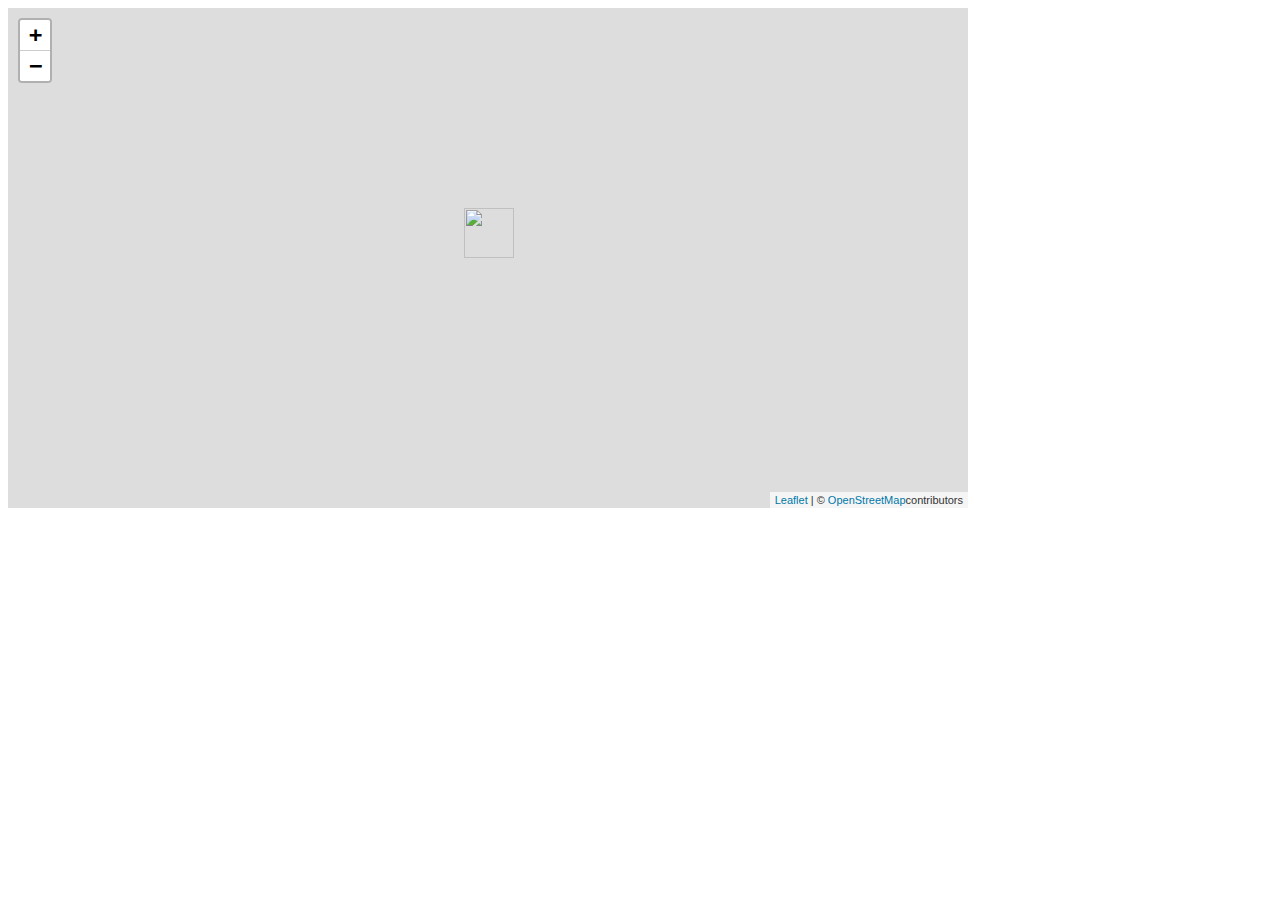
==== final.html @ 3013ae07 "adding" ====
<!DOCTYPE html>
<html>
<head>

    <meta charset=utf-8 />
    <title>A Leaflet map!</title>
    <meta name='viewport' content='initial-scale=1,maximum-scale=1,user-scalable=no' />


    <!-- include scripts and css here -->
    <link rel="stylesheet" href="leaflet.css" />
    <script src="leaflet.js"></script>

</head>
<body>


    <!-- STYLES -->
    <style>
        #map {
            width: 960px;
            height:500px;
        }
    </style>

    <!-- HTML here -->
    <div id="map"></div>



    <!-- JavaScript here -->
     <script>

        var map = L.map('map');

        L.tileLayer('http://{s}.tile.osm.org/{z}/{x}/{y}.png', {
         attribution: '&copy; <a href="http://osm.org/copyright">OpenStreetMap</a>contributors'
         }).addTo(map);

        map.setView([25.7617, -80.1918], 6);

        var myIcon = L.icon({
         iconUrl: 'https://cldup.com/jsXu-OReqo-3000x3000.png',
         iconSize: [50,50],
         iconAnchor: [24,50],
         popupAnchor: [1,-50]
        });

        var myMarker = L.marker([25.7617, -80.1918], {
            icon: myIcon
        }).addTo(map);

        myMarker.bindPopup("Hi. I'm a popup. <br> Customize me.");

    </script>





</body>
<html>
---- leaflet.css ----
/* required styles */

.leaflet-pane,
.leaflet-tile,
.leaflet-marker-icon,
.leaflet-marker-shadow,
.leaflet-tile-container,
.leaflet-pane > svg,
.leaflet-pane > canvas,
.leaflet-zoom-box,
.leaflet-image-layer,
.leaflet-layer {
	position: absolute;
	left: 0;
	top: 0;
	}
.leaflet-container {
	overflow: hidden;
	}
.leaflet-tile,
.leaflet-marker-icon,
.leaflet-marker-shadow {
	-webkit-user-select: none;
	   -moz-user-select: none;
	        user-select: none;
	  -webkit-user-drag: none;
	}
/* Safari renders non-retina tile on retina better with this, but Chrome is worse */
.leaflet-safari .leaflet-tile {
	image-rendering: -webkit-optimize-contrast;
	}
/* hack that prevents hw layers "stretching" when loading new tiles */
.leaflet-safari .leaflet-tile-container {
	width: 1600px;
	height: 1600px;
	-webkit-transform-origin: 0 0;
	}
.leaflet-marker-icon,
.leaflet-marker-shadow {
	display: block;
	}
/* .leaflet-container svg: reset svg max-width decleration shipped in Joomla! (joomla.org) 3.x */
/* .leaflet-container img: map is broken in FF if you have max-width: 100% on tiles */
.leaflet-container .leaflet-overlay-pane svg,
.leaflet-container .leaflet-marker-pane img,
.leaflet-container .leaflet-shadow-pane img,
.leaflet-container .leaflet-tile-pane img,
.leaflet-container img.leaflet-image-layer {
	max-width: none !important;
	max-height: none !important;
	}

.leaflet-container.leaflet-touch-zoom {
	-ms-touch-action: pan-x pan-y;
	touch-action: pan-x pan-y;
	}
.leaflet-container.leaflet-touch-drag {
	-ms-touch-action: pinch-zoom;
	/* Fallback for FF which doesn't support pinch-zoom */
	touch-action: none;
	touch-action: pinch-zoom;
}
.leaflet-container.leaflet-touch-drag.leaflet-touch-zoom {
	-ms-touch-action: none;
	touch-action: none;
}
.leaflet-container {
	-webkit-tap-highlight-color: transparent;
}
.leaflet-container a {
	-webkit-tap-highlight-color: rgba(51, 181, 229, 0.4);
}
.leaflet-tile {
	filter: inherit;
	visibility: hidden;
	}
.leaflet-tile-loaded {
	visibility: inherit;
	}
.leaflet-zoom-box {
	width: 0;
	height: 0;
	-moz-box-sizing: border-box;
	     box-sizing: border-box;
	z-index: 800;
	}
/* workaround for https://bugzilla.mozilla.org/show_bug.cgi?id=888319 */
.leaflet-overlay-pane svg {
	-moz-user-select: none;
	}

.leaflet-pane         { z-index: 400; }

.leaflet-tile-pane    { z-index: 200; }
.leaflet-overlay-pane { z-index: 400; }
.leaflet-shadow-pane  { z-index: 500; }
.leaflet-marker-pane  { z-index: 600; }
.leaflet-tooltip-pane   { z-index: 650; }
.leaflet-popup-pane   { z-index: 700; }

.leaflet-map-pane canvas { z-index: 100; }
.leaflet-map-pane svg    { z-index: 200; }

.leaflet-vml-shape {
	width: 1px;
	height: 1px;
	}
.lvml {
	behavior: url(#default#VML);
	display: inline-block;
	position: absolute;
	}


/* control positioning */

.leaflet-control {
	position: relative;
	z-index: 800;
	pointer-events: visiblePainted; /* IE 9-10 doesn't have auto */
	pointer-events: auto;
	}
.leaflet-top,
.leaflet-bottom {
	position: absolute;
	z-index: 1000;
	pointer-events: none;
	}
.leaflet-top {
	top: 0;
	}
.leaflet-right {
	right: 0;
	}
.leaflet-bottom {
	bottom: 0;
	}
.leaflet-left {
	left: 0;
	}
.leaflet-control {
	float: left;
	clear: both;
	}
.leaflet-right .leaflet-control {
	float: right;
	}
.leaflet-top .leaflet-control {
	margin-top: 10px;
	}
.leaflet-bottom .leaflet-control {
	margin-bottom: 10px;
	}
.leaflet-left .leaflet-control {
	margin-left: 10px;
	}
.leaflet-right .leaflet-control {
	margin-right: 10px;
	}


/* zoom and fade animations */

.leaflet-fade-anim .leaflet-tile {
	will-change: opacity;
	}
.leaflet-fade-anim .leaflet-popup {
	opacity: 0;
	-webkit-transition: opacity 0.2s linear;
	   -moz-transition: opacity 0.2s linear;
	     -o-transition: opacity 0.2s linear;
	        transition: opacity 0.2s linear;
	}
.leaflet-fade-anim .leaflet-map-pane .leaflet-popup {
	opacity: 1;
	}
.leaflet-zoom-animated {
	-webkit-transform-origin: 0 0;
	    -ms-transform-origin: 0 0;
	        transform-origin: 0 0;
	}
.leaflet-zoom-anim .leaflet-zoom-animated {
	will-change: transform;
	}
.leaflet-zoom-anim .leaflet-zoom-animated {
	-webkit-transition: -webkit-transform 0.25s cubic-bezier(0,0,0.25,1);
	   -moz-transition:    -moz-transform 0.25s cubic-bezier(0,0,0.25,1);
	     -o-transition:      -o-transform 0.25s cubic-bezier(0,0,0.25,1);
	        transition:         transform 0.25s cubic-bezier(0,0,0.25,1);
	}
.leaflet-zoom-anim .leaflet-tile,
.leaflet-pan-anim .leaflet-tile {
	-webkit-transition: none;
	   -moz-transition: none;
	     -o-transition: none;
	        transition: none;
	}

.leaflet-zoom-anim .leaflet-zoom-hide {
	visibility: hidden;
	}


/* cursors */

.leaflet-interactive {
	cursor: pointer;
	}
.leaflet-grab {
	cursor: -webkit-grab;
	cursor:    -moz-grab;
	}
.leaflet-crosshair,
.leaflet-crosshair .leaflet-interactive {
	cursor: crosshair;
	}
.leaflet-popup-pane,
.leaflet-control {
	cursor: auto;
	}
.leaflet-dragging .leaflet-grab,
.leaflet-dragging .leaflet-grab .leaflet-interactive,
.leaflet-dragging .leaflet-marker-draggable {
	cursor: move;
	cursor: -webkit-grabbing;
	cursor:    -moz-grabbing;
	}

/* marker & overlays interactivity */
.leaflet-marker-icon,
.leaflet-marker-shadow,
.leaflet-image-layer,
.leaflet-pane > svg path,
.leaflet-tile-container {
	pointer-events: none;
	}

.leaflet-marker-icon.leaflet-interactive,
.leaflet-image-layer.leaflet-interactive,
.leaflet-pane > svg path.leaflet-interactive {
	pointer-events: visiblePainted; /* IE 9-10 doesn't have auto */
	pointer-events: auto;
	}

/* visual tweaks */

.leaflet-container {
	background: #ddd;
	outline: 0;
	}
.leaflet-container a {
	color: #0078A8;
	}
.leaflet-container a.leaflet-active {
	outline: 2px solid orange;
	}
.leaflet-zoom-box {
	border: 2px dotted #38f;
	background: rgba(255,255,255,0.5);
	}


/* general typography */
.leaflet-container {
	font: 12px/1.5 "Helvetica Neue", Arial, Helvetica, sans-serif;
	}


/* general toolbar styles */

.leaflet-bar {
	box-shadow: 0 1px 5px rgba(0,0,0,0.65);
	border-radius: 4px;
	}
.leaflet-bar a,
.leaflet-bar a:hover {
	background-color: #fff;
	border-bottom: 1px solid #ccc;
	width: 26px;
	height: 26px;
	line-height: 26px;
	display: block;
	text-align: center;
	text-decoration: none;
	color: black;
	}
.leaflet-bar a,
.leaflet-control-layers-toggle {
	background-position: 50% 50%;
	background-repeat: no-repeat;
	display: block;
	}
.leaflet-bar a:hover {
	background-color: #f4f4f4;
	}
.leaflet-bar a:first-child {
	border-top-left-radius: 4px;
	border-top-right-radius: 4px;
	}
.leaflet-bar a:last-child {
	border-bottom-left-radius: 4px;
	border-bottom-right-radius: 4px;
	border-bottom: none;
	}
.leaflet-bar a.leaflet-disabled {
	cursor: default;
	background-color: #f4f4f4;
	color: #bbb;
	}

.leaflet-touch .leaflet-bar a {
	width: 30px;
	height: 30px;
	line-height: 30px;
	}
.leaflet-touch .leaflet-bar a:first-child {
	border-top-left-radius: 2px;
	border-top-right-radius: 2px;
	}
.leaflet-touch .leaflet-bar a:last-child {
	border-bottom-left-radius: 2px;
	border-bottom-right-radius: 2px;
	}

/* zoom control */

.leaflet-control-zoom-in,
.leaflet-control-zoom-out {
	font: bold 18px 'Lucida Console', Monaco, monospace;
	text-indent: 1px;
	}

.leaflet-touch .leaflet-control-zoom-in, .leaflet-touch .leaflet-control-zoom-out  {
	font-size: 22px;
	}


/* layers control */

.leaflet-control-layers {
	box-shadow: 0 1px 5px rgba(0,0,0,0.4);
	background: #fff;
	border-radius: 5px;
	}
.leaflet-control-layers-toggle {
	background-image: url(images/layers.png);
	width: 36px;
	height: 36px;
	}
.leaflet-retina .leaflet-control-layers-toggle {
	background-image: url(images/layers-2x.png);
	background-size: 26px 26px;
	}
.leaflet-touch .leaflet-control-layers-toggle {
	width: 44px;
	height: 44px;
	}
.leaflet-control-layers .leaflet-control-layers-list,
.leaflet-control-layers-expanded .leaflet-control-layers-toggle {
	display: none;
	}
.leaflet-control-layers-expanded .leaflet-control-layers-list {
	display: block;
	position: relative;
	}
.leaflet-control-layers-expanded {
	padding: 6px 10px 6px 6px;
	color: #333;
	background: #fff;
	}
.leaflet-control-layers-scrollbar {
	overflow-y: scroll;
	overflow-x: hidden;
	padding-right: 5px;
	}
.leaflet-control-layers-selector {
	margin-top: 2px;
	position: relative;
	top: 1px;
	}
.leaflet-control-layers label {
	display: block;
	}
.leaflet-control-layers-separator {
	height: 0;
	border-top: 1px solid #ddd;
	margin: 5px -10px 5px -6px;
	}

/* Default icon URLs */
.leaflet-default-icon-path {
	background-image: url(images/marker-icon.png);
	}


/* attribution and scale controls */

.leaflet-container .leaflet-control-attribution {
	background: #fff;
	background: rgba(255, 255, 255, 0.7);
	margin: 0;
	}
.leaflet-control-attribution,
.leaflet-control-scale-line {
	padding: 0 5px;
	color: #333;
	}
.leaflet-control-attribution a {
	text-decoration: none;
	}
.leaflet-control-attribution a:hover {
	text-decoration: underline;
	}
.leaflet-container .leaflet-control-attribution,
.leaflet-container .leaflet-control-scale {
	font-size: 11px;
	}
.leaflet-left .leaflet-control-scale {
	margin-left: 5px;
	}
.leaflet-bottom .leaflet-control-scale {
	margin-bottom: 5px;
	}
.leaflet-control-scale-line {
	border: 2px solid #777;
	border-top: none;
	line-height: 1.1;
	padding: 2px 5px 1px;
	font-size: 11px;
	white-space: nowrap;
	overflow: hidden;
	-moz-box-sizing: border-box;
	     box-sizing: border-box;

	background: #fff;
	background: rgba(255, 255, 255, 0.5);
	}
.leaflet-control-scale-line:not(:first-child) {
	border-top: 2px solid #777;
	border-bottom: none;
	margin-top: -2px;
	}
.leaflet-control-scale-line:not(:first-child):not(:last-child) {
	border-bottom: 2px solid #777;
	}

.leaflet-touch .leaflet-control-attribution,
.leaflet-touch .leaflet-control-layers,
.leaflet-touch .leaflet-bar {
	box-shadow: none;
	}
.leaflet-touch .leaflet-control-layers,
.leaflet-touch .leaflet-bar {
	border: 2px solid rgba(0,0,0,0.2);
	background-clip: padding-box;
	}


/* popup */

.leaflet-popup {
	position: absolute;
	text-align: center;
	margin-bottom: 20px;
	}
.leaflet-popup-content-wrapper {
	padding: 1px;
	text-align: left;
	border-radius: 12px;
	}
.leaflet-popup-content {
	margin: 13px 19px;
	line-height: 1.4;
	}
.leaflet-popup-content p {
	margin: 18px 0;
	}
.leaflet-popup-tip-container {
	width: 40px;
	height: 20px;
	position: absolute;
	left: 50%;
	margin-left: -20px;
	overflow: hidden;
	pointer-events: none;
	}
.leaflet-popup-tip {
	width: 17px;
	height: 17px;
	padding: 1px;

	margin: -10px auto 0;

	-webkit-transform: rotate(45deg);
	   -moz-transform: rotate(45deg);
	    -ms-transform: rotate(45deg);
	     -o-transform: rotate(45deg);
	        transform: rotate(45deg);
	}
.leaflet-popup-content-wrapper,
.leaflet-popup-tip {
	background: white;
	color: #333;
	box-shadow: 0 3px 14px rgba(0,0,0,0.4);
	}
.leaflet-container a.leaflet-popup-close-button {
	position: absolute;
	top: 0;
	right: 0;
	padding: 4px 4px 0 0;
	border: none;
	text-align: center;
	width: 18px;
	height: 14px;
	font: 16px/14px Tahoma, Verdana, sans-serif;
	color: #c3c3c3;
	text-decoration: none;
	font-weight: bold;
	background: transparent;
	}
.leaflet-container a.leaflet-popup-close-button:hover {
	color: #999;
	}
.leaflet-popup-scrolled {
	overflow: auto;
	border-bottom: 1px solid #ddd;
	border-top: 1px solid #ddd;
	}

.leaflet-oldie .leaflet-popup-content-wrapper {
	zoom: 1;
	}
.leaflet-oldie .leaflet-popup-tip {
	width: 24px;
	margin: 0 auto;

	-ms-filter: "progid:DXImageTransform.Microsoft.Matrix(M11=0.70710678, M12=0.70710678, M21=-0.70710678, M22=0.70710678)";
	filter: progid:DXImageTransform.Microsoft.Matrix(M11=0.70710678, M12=0.70710678, M21=-0.70710678, M22=0.70710678);
	}
.leaflet-oldie .leaflet-popup-tip-container {
	margin-top: -1px;
	}

.leaflet-oldie .leaflet-control-zoom,
.leaflet-oldie .leaflet-control-layers,
.leaflet-oldie .leaflet-popup-content-wrapper,
.leaflet-oldie .leaflet-popup-tip {
	border: 1px solid #999;
	}


/* div icon */

.leaflet-div-icon {
	background: #fff;
	border: 1px solid #666;
	}


/* Tooltip */
/* Base styles for the element that has a tooltip */
.leaflet-tooltip {
	position: absolute;
	padding: 6px;
	background-color: #fff;
	border: 1px solid #fff;
	border-radius: 3px;
	color: #222;
	white-space: nowrap;
	-webkit-user-select: none;
	-moz-user-select: none;
	-ms-user-select: none;
	user-select: none;
	pointer-events: none;
	box-shadow: 0 1px 3px rgba(0,0,0,0.4);
	}
.leaflet-tooltip.leaflet-clickable {
	cursor: pointer;
	pointer-events: auto;
	}
.leaflet-tooltip-top:before,
.leaflet-tooltip-bottom:before,
.leaflet-tooltip-left:before,
.leaflet-tooltip-right:before {
	position: absolute;
	pointer-events: none;
	border: 6px solid transparent;
	background: transparent;
	content: "";
	}

/* Directions */

.leaflet-tooltip-bottom {
	margin-top: 6px;
}
.leaflet-tooltip-top {
	margin-top: -6px;
}
.leaflet-tooltip-bottom:before,
.leaflet-tooltip-top:before {
	left: 50%;
	margin-left: -6px;
	}
.leaflet-tooltip-top:before {
	bottom: 0;
	margin-bottom: -12px;
	border-top-color: #fff;
	}
.leaflet-tooltip-bottom:before {
	top: 0;
	margin-top: -12px;
	margin-left: -6px;
	border-bottom-color: #fff;
	}
.leaflet-tooltip-left {
	margin-left: -6px;
}
.leaflet-tooltip-right {
	margin-left: 6px;
}
.leaflet-tooltip-left:before,
.leaflet-tooltip-right:before {
	top: 50%;
	margin-top: -6px;
	}
.leaflet-tooltip-left:before {
	right: 0;
	margin-right: -12px;
	border-left-color: #fff;
	}
.leaflet-tooltip-right:before {
	left: 0;
	margin-left: -12px;
	border-right-color: #fff;
	}
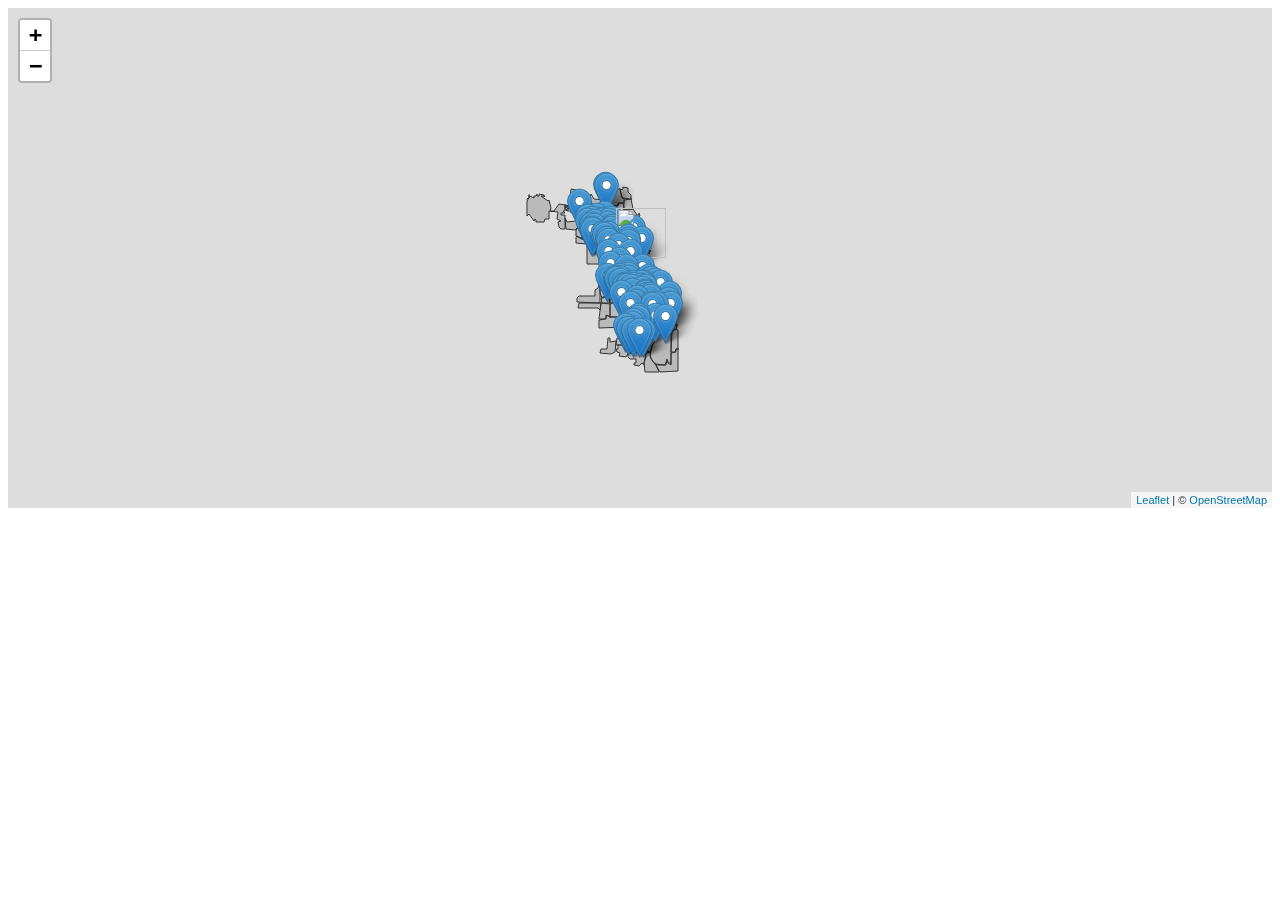
==== commit 12bb1eef: "updated data" ====
--- a/final.html
+++ b/final.html
@@ -18,7 +18,7 @@
     <!-- STYLES -->
     <style>
         #map {
-            width: 960px;
+            width: 100%;
             height:500px;
         }
     </style>
@@ -27,6 +27,8 @@
     <div id="map"></div>
 
 
+    <script src="neighborhoods.geojson"></script>
+    <script src="places.geojson"></script>
 
     <!-- JavaScript here -->
      <script>
@@ -34,10 +36,24 @@
         var map = L.map('map');
 
         L.tileLayer('http://{s}.tile.osm.org/{z}/{x}/{y}.png', {
-         attribution: '&copy; <a href="http://osm.org/copyright">OpenStreetMap</a>contributors'
+         attribution: '&copy; <a href="http://osm.org/copyright">OpenStreetMap</a>'
          }).addTo(map);
 
-        map.setView([25.7617, -80.1918], 6);
+        map.setView([41.8781, -87.6298], 9);
+
+        for (var num = 0; num < places.length; num++) {
+          var place = places[num];
+          var place_lat = place["Lat"];
+          var place_long = place["Lng"];
+          var place_add = place["Location"];
+
+          var marker = L.marker([place_lat, place_long]).addTo(map);
+
+
+          var popup_html = '<h3>' + place_add + '</h3>';
+
+          marker.bindPopup(popup_html);
+         }
 
         var myIcon = L.icon({
          iconUrl: 'https://cldup.com/jsXu-OReqo-3000x3000.png',
@@ -46,11 +62,34 @@
          popupAnchor: [1,-50]
         });
 
-        var myMarker = L.marker([25.7617, -80.1918], {
+        var myMarker = L.marker([41.8781, -87.6298], {
             icon: myIcon
         }).addTo(map);
 
         myMarker.bindPopup("Hi. I'm a popup. <br> Customize me.");
+
+        function setStyle(feature) {
+            return {
+                opacity: 1,
+                weight: 1,
+                color: "#333",
+                fillOpacity: 0.2
+            }
+        }
+        
+     
+
+
+
+        // HTML that will appear in popup
+        var layerGroup = L.geoJSON(neighborhoods, {
+          onEachFeature: function (feature, layer) {
+            layer.bindPopup('<h1>'+feature.properties.community+'</h1>');
+          },style: setStyle
+        }).addTo(map);
+
+
+
 
     </script>
 
